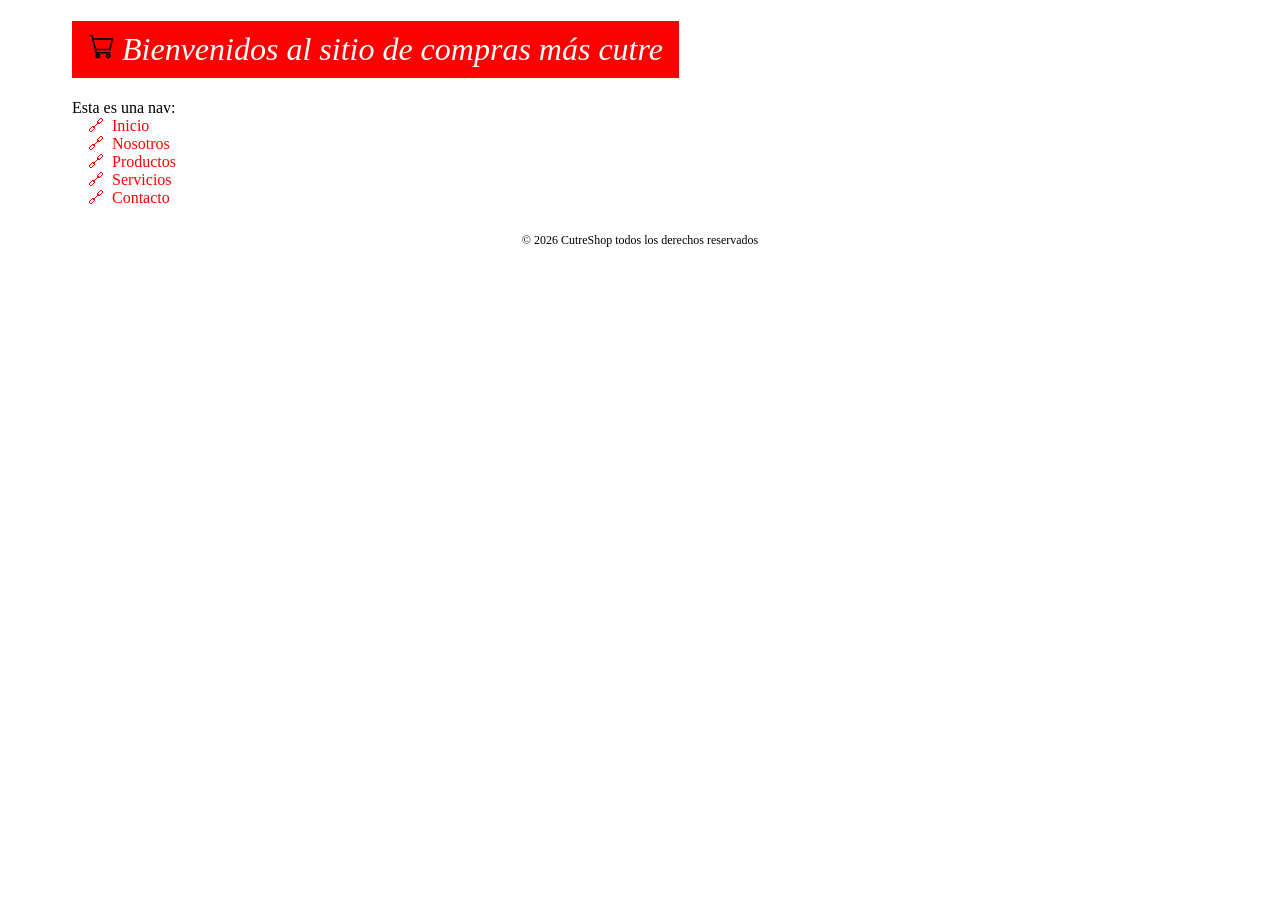
==== contact.html @ 488c50a8 "Página de contacto y añadí productos." ====
<!DOCTYPE html>
<html lang="en">

<head>
    <meta charset="UTF-8" />
    <link rel="icon" type="image/svg+xml" href="./img/cart.svg">
    <link rel="stylesheet" href="./css/styles.css">
    <meta name="viewport" content="width=device-width, initial-scale=1.0">
    <title>CutreShop - Contacto</title>
</head>

<body>
    <header>
        <h1>
            <img id="logo" src="img/cart.svg" height=26px alt="Logo del sitio, carrito de compras.">
            Bienvenidos al sitio de compras más cutre
        </h1>

        <nav>
            Esta es una nav:
            <ul>
                <li><a href="./index.html">Inicio</a></li>
                <li><a href="./about.html">Nosotros</a></li>
                <li><a href="./products.html">Productos</a></li>
                <li><a href="./services.html">Servicios</a></li>
                <li><a href="./contact.html">Contacto</a></li>
            </ul>
        </nav>

    </header>

    <main>

    </main>

    <footer>
        &copy 2026 CutreShop todos los derechos reservados
    </footer>

</body>

</html>
---- css/styles.css ----
body {
    font-family: Palatino Linotype, Palatino, P059;
    padding-inline: 5vw;
}

nav {
    color: black;
}

nav ul,
nav a {
    list-style-type: "\1F517\FE0E\  ";
    text-decoration: none;
    color: red;
    margin-top: 0px;
}

h1,
h2 {
    padding-inline: .5em;
    padding-block: .3em;
    width: fit-content;
    background: red;
    color: white;
    font-family: Garamond, Baskerville;
    font-weight: normal;
    font-style: italic;
}

h3,
h4,
h5,
h6 {
    color: red;
    padding: .3em;
    width: fit-content;
    border: 1px solid red;
    font-family: Libre Baskerville, Garamond, Baskerville;
    font-weight: normal;
    font-style: normal;
}

footer {
    padding: 10px;
    font-size: 12px;
    text-align: center;
}
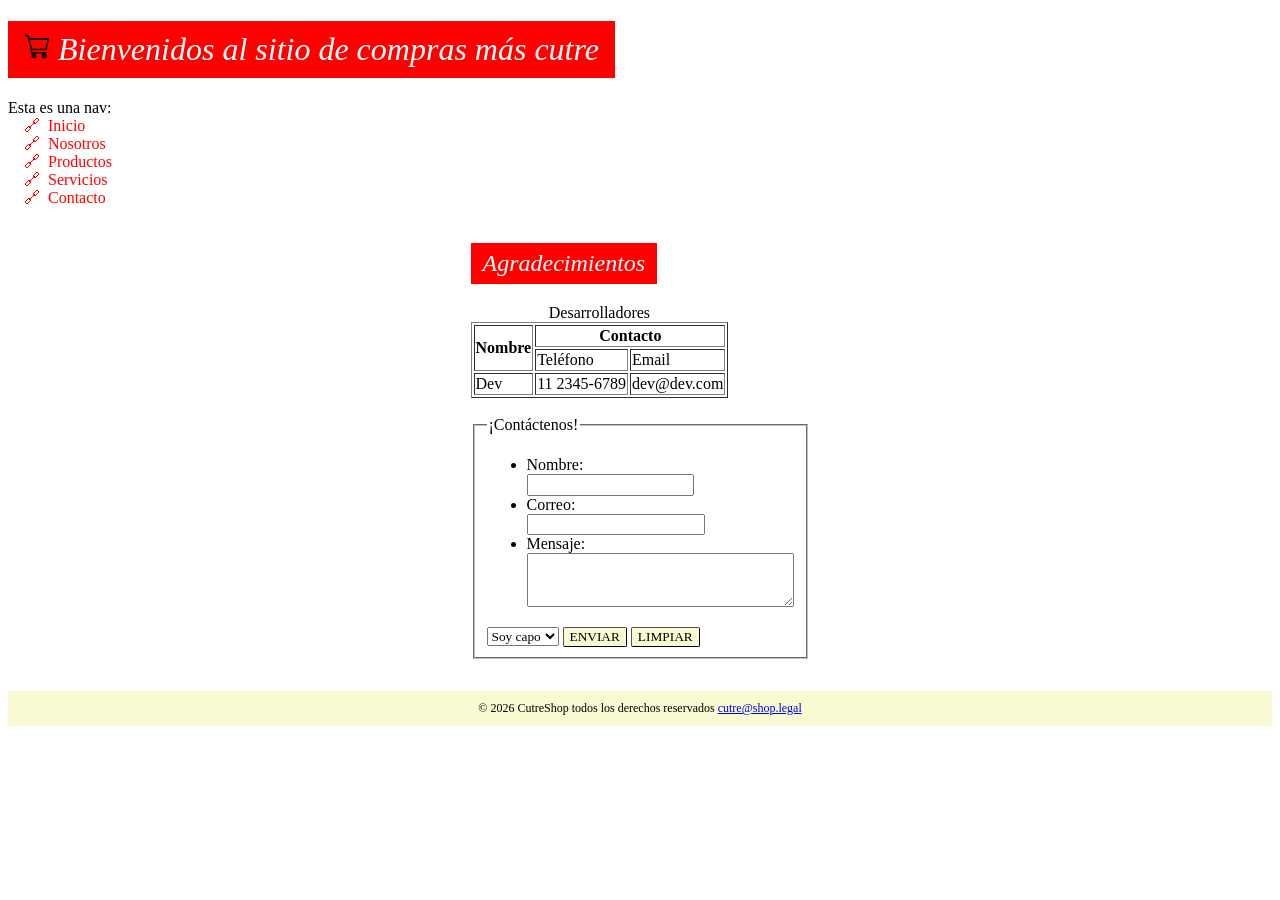
==== commit d9ab9faa: "Cambié unas cosas de lugar, mejoré la estética." ====
--- a/contact.html
+++ b/contact.html
@@ -30,11 +30,57 @@
     </header>
 
     <main>
+        <section>
+            <h2>Agradecimientos</h2>
+            <table border="1">
+                <caption>Desarrolladores</caption>
+                <tr>
+                    <th rowspan="2">Nombre</th>
+                    <th colspan="2">Contacto</th>
+                </tr>
+                <tr>
+                    <td>Teléfono</td>
+                    <td>Email</td>
+                </tr>
+                <tr>
+                    <td>Dev</td>
+                    <td>11 2345-6789</td>
+                    <td>dev@dev.com</td>
+                </tr>
+            </table>
+            <br>
 
+            <form action="procesar.js" method="post">
+                <fieldset color="black">
+                    <legend>¡Contáctenos!</legend>
+                    <!-- Aquí van los campos del formulario nashee -->
+                    <ul>
+                        <li>
+                            <label for="name">Nombre:</label><br>
+                            <input id="name" type="text" name="nombre" required>
+                        </li>
+                        <li>
+                            <label for="email">Correo:</label><br>
+                            <input id="email" type="email" name="correo" required>
+                        </li>
+                        <li>
+                            <label for="msg">Mensaje:</label><br>
+                            <textarea id="msg" name="mensaje" rows="3" cols="33"></textarea>
+                        </li>
+                    </ul>
+                    <select name="opciones">
+                        <option value="si">Soy capo</option>
+                        <option value="no">nub :c</option>
+                    </select>
+                    <input type="hidden" name="_redirect" value="blank">
+                    <button type="submit">Enviar</button> <button type="reset">Limpiar</button>
+                </fieldset>
+            </form>
+        </section>
     </main>
 
     <footer>
-        &copy 2026 CutreShop todos los derechos reservados
+        &copy 2026 CutreShop todos los derechos reservados <a href="mailto:cutre@shop.legal">cutre@shop.legal</a>
     </footer>
 
 </body>
--- a/css/styles.css
+++ b/css/styles.css
@@ -1,7 +1,33 @@
-body {
-    font-family: Palatino Linotype, Palatino, P059;
-    padding-inline: 5vw;
+body,
+button,
+input,
+textarea,
+select {
+    font-family: Palatino Linotype, Palatino, P059, Tex Gyre Pagella;
 }
+
+
+
+main {
+    width: 90%;
+    margin: auto;
+    padding-bottom: 2rem;
+
+    flex: 1;
+
+    display: flex;
+    flex-direction: column;
+    align-items: center;
+    align-items: center;
+}
+
+footer {
+    padding: 10px;
+    font-size: 12px;
+    text-align: center;
+    background-color: lightgoldenrodyellow;
+}
+
 
 nav {
     color: black;
@@ -17,8 +43,7 @@
 
 h1,
 h2 {
-    padding-inline: .5em;
-    padding-block: .3em;
+    padding: .3em .5em;
     width: fit-content;
     background: red;
     color: white;
@@ -40,8 +65,47 @@
     font-style: normal;
 }
 
-footer {
-    padding: 10px;
-    font-size: 12px;
-    text-align: center;
+
+button {
+    border-width: 1px;
+    border-radius: 2px;
+    background-color: lightgoldenrodyellow;
+    text-transform: uppercase;
+}
+
+button:hover {
+    background-color: gold;
+}
+
+
+#email,
+.precio {
+    font-family: Cascadia Code, monospace;
+}
+
+.precio {
+    font-size: 1.5em;
+}
+
+#msg,
+#name {
+    font-style: italic;
+}
+
+.div-producto {
+    width: 333px;
+    background-color: rgb(245, 245, 245);
+    margin: 10px;
+    padding: 10px 20px;
+    border-radius: 10px;
+}
+
+.imagen-producto {
+    width: 100%;
+}
+
+.contenedor-tarjetas {
+    display: flex;
+    flex-wrap: wrap;
+    justify-content: center;
 }
